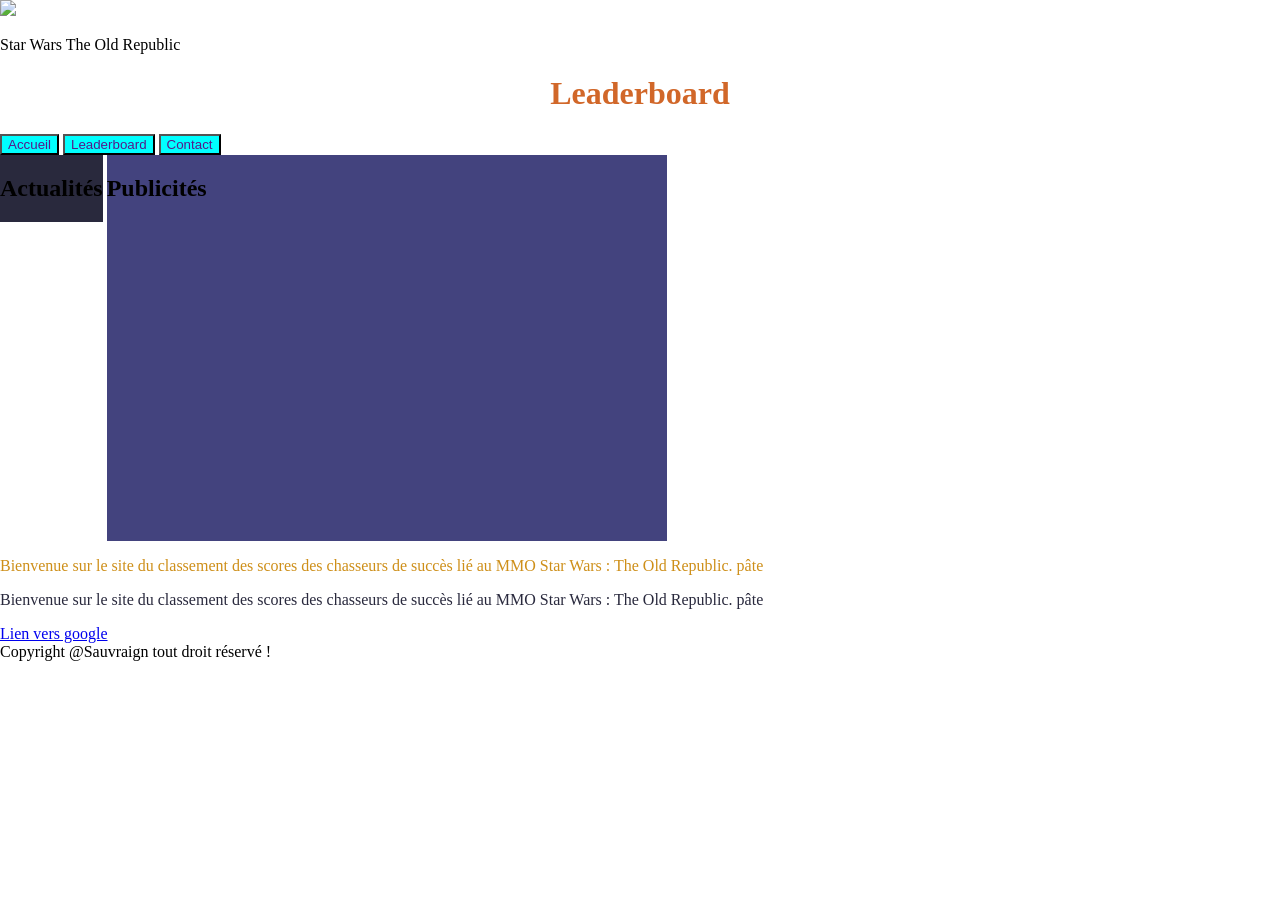
==== index.html @ b037d3e3 "Mon Site" ====
<!DOCTYPE html>
<html>
    <head>
        <title>Cheevo Hunters</title>
        <meta charset="utf-8">
        <link rel="stylesheet" type="text/css" href="css/styles.css">
    </head>
    <body>
        <!-- Haut de page -->
        <header>
            <img src="img/logo.jpg">
            <p>
                Star Wars The Old Republic
            </p>
        </header>
        <h1 class="titre">Leaderboard</h1>

        <!-- Menu de navigation -->
        <nav class ="menu-nav">
                <button class="btn">
                    <a href="">Accueil</a>
                </button>
                <button class="btn">
                    <a href="">Leaderboard</a>
                </button>
                <button class="btn">
                    <a href="">Contact</a>
                </button>
        </nav>

        <!-- Contenu sous forme de boîtes -->
         <div id="content">
            <div class="leftbox">
                <h2>
                    Actualités
                </h2>
            </div>
            <div class="rightbox">
                <h2>
                    Publicités
                </h2>
                <iframe width="560" height="315"src="https://www.youtube.com/watch?v=j3khZiP4KFk&list=PLMS9Cy4Enq5JAzNgWPK96HnkE_U7Ol3im&index=5" frameborder="0"></iframe>
            </div>
         </div>
        <p class="intro">
            Bienvenue sur le site du classement des scores des chasseurs de succès lié au MMO Star Wars : The Old Republic. pâte
        </p>
        <p class="corps">
            Bienvenue sur le site du classement des scores des chasseurs de succès lié au MMO Star Wars : The Old Republic. pâte
        </p>

        <a href="http://google.com/" target="_blank">Lien vers google</a>
        
        <!-- Pied de page -->
        <footer>
            Copyright @Sauvraign tout droit réservé !
        </footer>
    </body>
</html>
---- css/styles.css ----
/* nav.menu-nav ul li.btn{
    display: inline-block;
    list-style-type: none;
}
nav.menu-nav ul li.btn{
    color:rgb(219, 172, 16);
    text-decoration: none;
} */

.btn{
    background-color: aqua;
}

.btn a{
    text-decoration: none;
}

h1.titre{
    color: rgb(209, 103, 41);
    text-align: center;
}
p.intro{
    color: rgb(206, 143, 25);
}
p.corps{
    color: rgb(41, 41, 61);
}
/* body{
      background: url(https://images.pexels.com/photos/974471/nature-night-sky-stars-974471.jpeg) no-repeat center center; 
    -webkit-background-size: cover;
    -moz-background-size: cover;
    -o-background-size: cover;
    background-size: cover;

} */

html, body {
    height: 100%;
    margin: 0;
}

body {
    background-image: url("https://images.pexels.com/photos/974471/nature-night-sky-stars-974471.jpeg");
    background-size: cover;
    background-position: center;
    background-repeat: no-repeat;
}

div#content div{
    display: inline-block;
}

div#content div.leftbox{
    background-color: rgb(41, 41, 61);
    vertical-align: top;
}

div#content div.rightbox{
    background-color: rgb(67, 67, 126);
}

/* footer{
    background-color: rgb(44, 44, 94);
} */
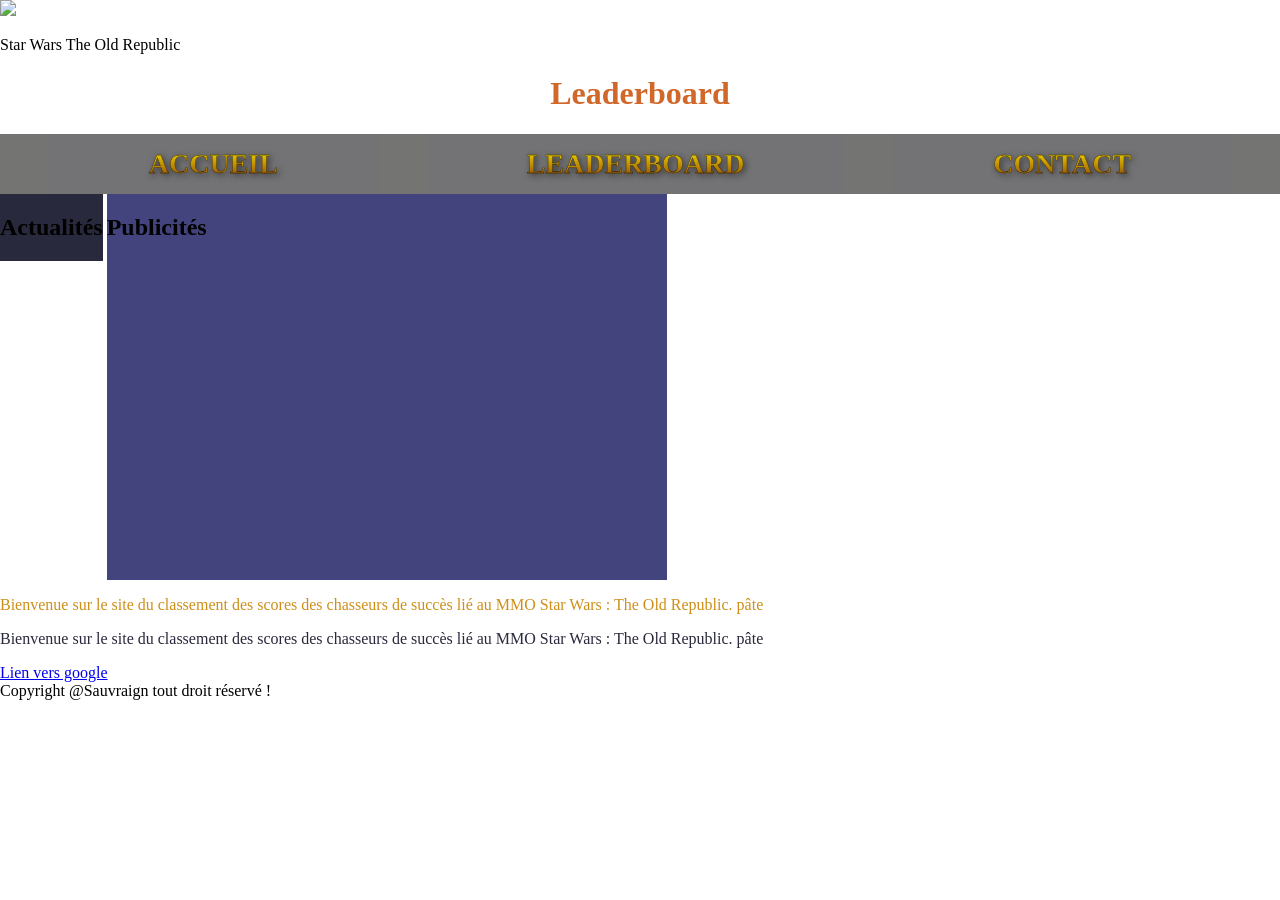
==== commit 7a3d3cb6: "mon site" ====
--- a/index.html
+++ b/index.html
@@ -9,7 +9,7 @@
         <!-- Haut de page -->
         <header>
             <img src="img/logo.jpg">
-            <p>
+            <p class="logotext">
                 Star Wars The Old Republic
             </p>
         </header>
@@ -18,13 +18,13 @@
         <!-- Menu de navigation -->
         <nav class ="menu-nav">
                 <button class="btn">
-                    <a href="">Accueil</a>
+                    <span href="">Accueil</span>
                 </button>
                 <button class="btn">
-                    <a href="">Leaderboard</a>
+                    <span href="">Leaderboard</span>
                 </button>
                 <button class="btn">
-                    <a href="">Contact</a>
+                    <span href="">Contact</span>
                 </button>
         </nav>
 
--- a/css/styles.css
+++ b/css/styles.css
@@ -1,18 +1,41 @@
-/* nav.menu-nav ul li.btn{
-    display: inline-block;
-    list-style-type: none;
+nav.menu-nav{
+    background-color: rgb(116, 116, 114);
+    height: 60px;
+    display: flex;
+    justify-content: space-evenly;
+    align-items: stretch;
 }
-nav.menu-nav ul li.btn{
-    color:rgb(219, 172, 16);
+/* paramètre surlignage */
+.btn:hover {
+    background-color: rgb(138, 93, 35);
+    color:rgb(255, 255, 255);
+}
+/* paramètre du texte */
+.btn span{
+    color: pink;
+    text-align: center;
     text-decoration: none;
-} */
-
+    font-size: 28px;
+    font-weight: bold;
+    font-family : "Times New Roman", Times, serif;
+    text-transform: uppercase;
+    /* texte dégradé */
+    background: linear-gradient(to top, rgb(138, 69, 6), rgb(255, 230, 0));
+    /* Filter remplace text shadow pour l'ombre portée */
+    filter: drop-shadow(2px 2px 3px rgba(0,0,0,0.5));
+    -webkit-background-clip: text;
+    -webkit-text-fill-color: transparent;
+    /* contour texte */
+    -webkit-text-stroke-width: 0.3px;
+    -webkit-text-stroke-color: black;
+}
+/* paramètres du boutton */
 .btn{
-    background-color: aqua;
-}
-
-.btn a{
-    text-decoration: none;
+    color: rgb(155, 146, 28);
+    background-color: rgb(115, 114, 116);
+    padding-left: 100px;
+    padding-right: 100px;
+    border: none;
 }
 
 h1.titre{
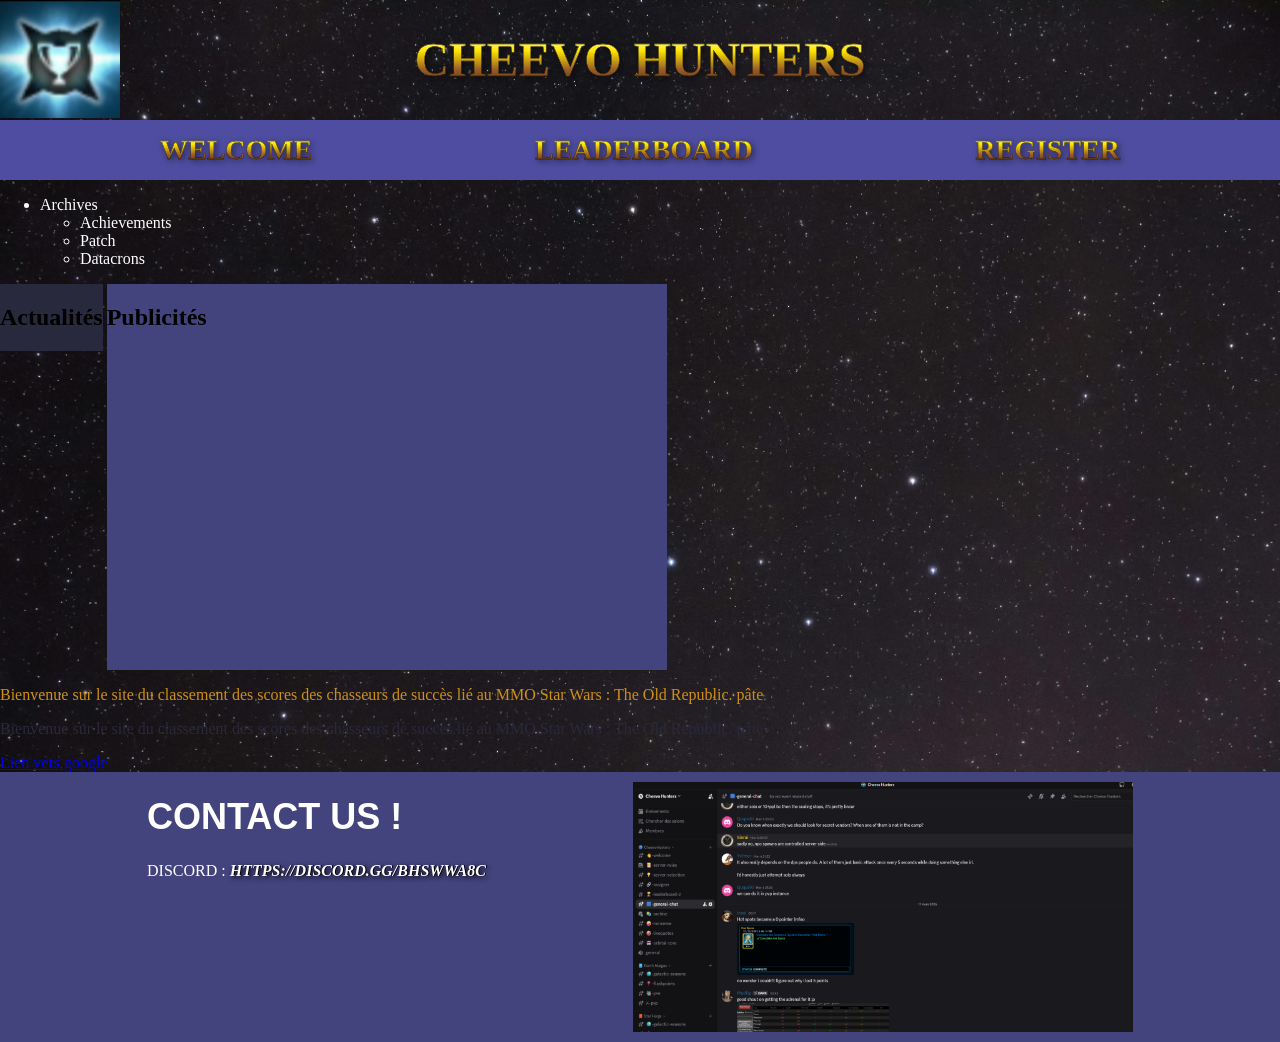
==== commit f2e564c7: "Web Site" ====
--- a/index.html
+++ b/index.html
@@ -8,26 +8,36 @@
     <body>
         <!-- Haut de page -->
         <header>
-            <img src="img/logo.jpg">
-            <p class="logotext">
-                Star Wars The Old Republic
-            </p>
+            <img class="logo" src="img\logo.webp">
+            <div class="boiteTitre">
+                <h1 class="titre">Cheevo Hunters</h1>
+            </div>
         </header>
-        <h1 class="titre">Leaderboard</h1>
 
         <!-- Menu de navigation -->
-        <nav class ="menu-nav">
+        <nav class ="mainmenu-nav">
                 <button class="btn">
-                    <span href="">Accueil</span>
+                    <span href="">Welcome</span>
                 </button>
                 <button class="btn">
                     <span href="">Leaderboard</span>
                 </button>
                 <button class="btn">
-                    <span href="">Contact</span>
+                    <span href="">Register</span>
                 </button>
         </nav>
-
+        <nav>
+            <ul class="menu-left">
+                <li>
+                Archives
+                <ul class="sub-menu">
+                    <li>Achievements</li>
+                    <li>Patch</li>
+                    <li>Datacrons</li>
+                </ul>
+                </li>
+            </ul>
+        </nav>
         <!-- Contenu sous forme de boîtes -->
          <div id="content">
             <div class="leftbox">
@@ -52,8 +62,16 @@
         <a href="http://google.com/" target="_blank">Lien vers google</a>
         
         <!-- Pied de page -->
-        <footer>
-            Copyright @Sauvraign tout droit réservé !
+        <footer id="content2">
+            <div class="copyright">
+                <h1 class="footertitle">
+                    Contact us !
+                </h1>
+                <p class="discord">
+                    Discord : <a class="liendiscord" href="https://discord.gg/bHswWa8c" target="_blank">https://discord.gg/bHswWa8c</a>
+                </p>
+            </div>
+            <img class="conversation" src="img\conversation.webp">
         </footer>
     </body>
 </html>
--- a/css/styles.css
+++ b/css/styles.css
@@ -1,9 +1,67 @@
-nav.menu-nav{
-    background-color: rgb(116, 116, 114);
+html, body {
+    height: 100%;
+    margin: 0;
+}
+
+body {
+    background-image: url("/img/space.jpg");
+    background-size: cover;
+    background-position: center;
+    background-repeat: no-repeat;
+}
+
+header {
+    display: flex;
+    justify-content: space-between;
+    height: 120px;
+
+}
+
+.logo{
+    position: absolute;
+    width: 120px;
+    /* height: 100%; */
+}
+
+.boiteTitre{
+    display: flex;
+    justify-content: center;
+    flex-grow: 1;
+}
+
+h1.titre{
+    color: rgb(209, 103, 41);
+    font-size: 48px;
+    font-weight: bold;
+    font-family : "Times New Roman", Times, serif;
+    text-transform: uppercase;
+     /* texte dégradé */
+    background: linear-gradient(to top, rgb(77, 39, 3), rgb(153, 94, 39), rgb(255, 230, 0), rgb(255, 255, 255));
+    /* Filter remplace text shadow pour l'ombre portée */
+    filter: drop-shadow(2px 2px 3px rgba(0,0,0,0.5));
+    background-clip: text;
+    -webkit-text-fill-color: transparent;
+    /* ombre interieure */
+    
+    /* text-shadow: 1px 1px 5px rgb(0, 0, 0), 0px 0px 0px rgb(255, 255, 255); */
+    /* contour texte */
+    -webkit-text-stroke-width: 0.3px;
+    -webkit-text-stroke-color: black;
+}
+
+nav.mainmenu-nav{
+    background-color: rgb(78, 77, 161);
+    padding-left:130px;
+    padding-right: 130px;;
     height: 60px;
     display: flex;
-    justify-content: space-evenly;
+    justify-content: space-between;
     align-items: stretch;
+    /* gap:12px; */
+}
+
+.menu-left{
+    color:white
 }
 /* paramètre surlignage */
 .btn:hover {
@@ -12,7 +70,6 @@
 }
 /* paramètre du texte */
 .btn span{
-    color: pink;
     text-align: center;
     text-decoration: none;
     font-size: 28px;
@@ -20,11 +77,14 @@
     font-family : "Times New Roman", Times, serif;
     text-transform: uppercase;
     /* texte dégradé */
-    background: linear-gradient(to top, rgb(138, 69, 6), rgb(255, 230, 0));
+    background: linear-gradient(to top, rgb(77, 39, 3), rgb(153, 94, 39), rgb(255, 230, 0), rgb(255, 255, 255));
     /* Filter remplace text shadow pour l'ombre portée */
     filter: drop-shadow(2px 2px 3px rgba(0,0,0,0.5));
-    -webkit-background-clip: text;
+    background-clip: text;
     -webkit-text-fill-color: transparent;
+    /* ombre interieure */
+    
+    /* text-shadow: 1px 1px 5px rgb(0, 0, 0), 0px 0px 0px rgb(255, 255, 255); */
     /* contour texte */
     -webkit-text-stroke-width: 0.3px;
     -webkit-text-stroke-color: black;
@@ -32,15 +92,11 @@
 /* paramètres du boutton */
 .btn{
     color: rgb(155, 146, 28);
-    background-color: rgb(115, 114, 116);
-    padding-left: 100px;
-    padding-right: 100px;
+    background-color: rgb(78, 77, 161);
+    padding-left: 30px;
+    padding-right: 30px;
     border: none;
-}
-
-h1.titre{
-    color: rgb(209, 103, 41);
-    text-align: center;
+    cursor: pointer;
 }
 p.intro{
     color: rgb(206, 143, 25);
@@ -57,18 +113,6 @@
 
 } */
 
-html, body {
-    height: 100%;
-    margin: 0;
-}
-
-body {
-    background-image: url("https://images.pexels.com/photos/974471/nature-night-sky-stars-974471.jpeg");
-    background-size: cover;
-    background-position: center;
-    background-repeat: no-repeat;
-}
-
 div#content div{
     display: inline-block;
 }
@@ -82,6 +126,41 @@
     background-color: rgb(67, 67, 126);
 }
 
-/* footer{
-    background-color: rgb(44, 44, 94);
-} */+.footertitle{
+    color: white;
+    text-transform: uppercase;
+    font-family: Arial, Helvetica, sans-serif;
+    font-size: 36px;
+}
+
+.discord{
+    color: white;
+    text-transform: uppercase;
+}
+
+.liendiscord{
+    color: rgb(255, 255, 255);
+    text-decoration: none;
+    text-transform: uppercase;
+    font-weight: bold;
+    font-style: italic;
+    text-shadow: 2px 2px 5px rgb(0, 0, 0), 1px 0px 0px rgb(0, 0, 0);
+}
+.liendiscord:hover{
+    color: rgb(255, 255, 255);
+    text-decoration: none;
+    text-shadow: 1px 1px 10px rgb(255, 255, 255), 0px 0px 0px rgb(255, 255, 255);
+}
+
+footer{
+    display: flex;
+    background-color: rgb(67, 67, 126);
+    justify-content: space-evenly;
+}
+
+.conversation{
+    margin-top: 10px;
+    margin-bottom: 10px;
+    height: 250px;
+    width: 500px;
+}
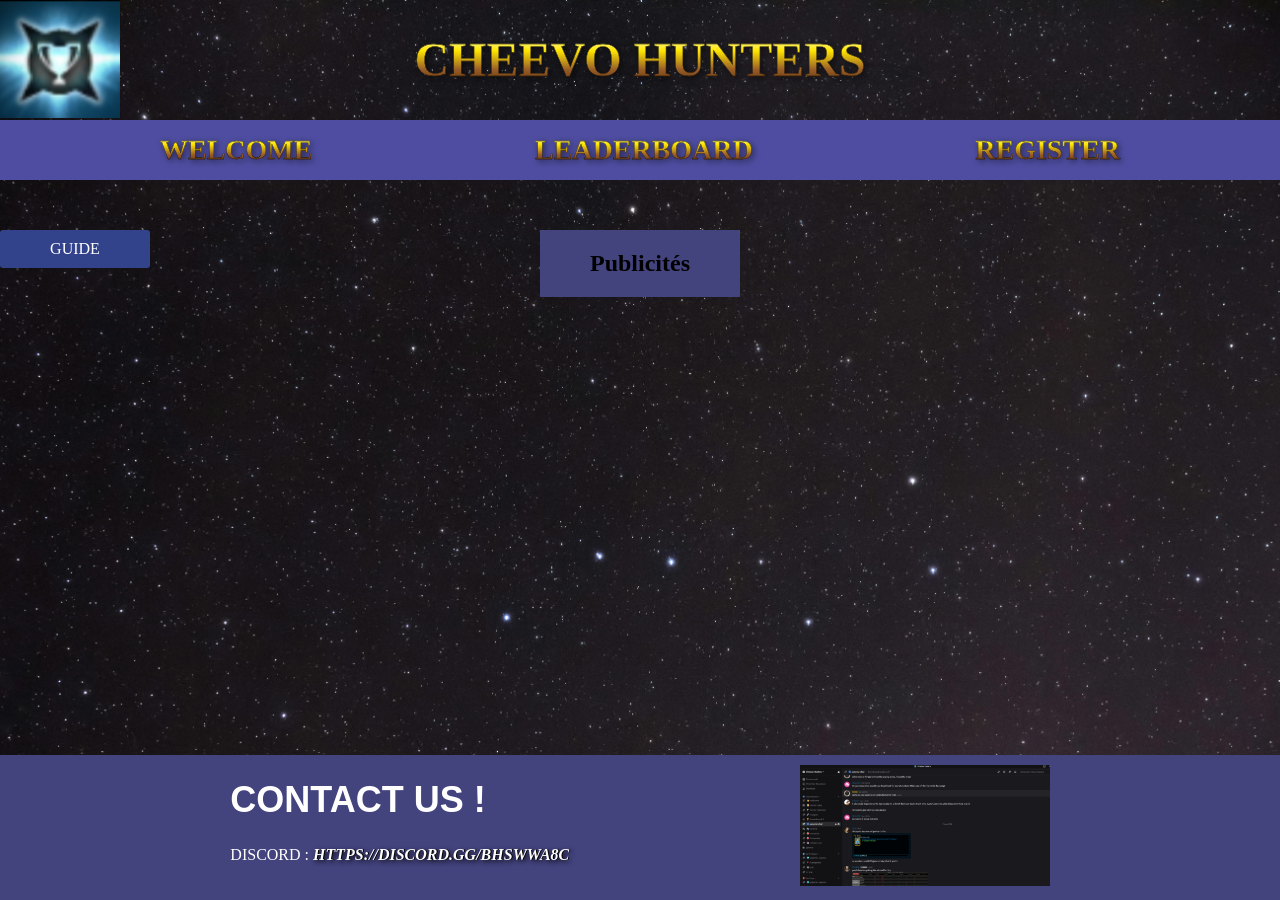
==== commit 16db43ca: "Site Web" ====
--- a/index.html
+++ b/index.html
@@ -1,77 +1,81 @@
 <!DOCTYPE html>
 <html>
-    <head>
-        <title>Cheevo Hunters</title>
-        <meta charset="utf-8">
-        <link rel="stylesheet" type="text/css" href="css/styles.css">
-    </head>
-    <body>
-        <!-- Haut de page -->
-        <header>
-            <img class="logo" src="img\logo.webp">
-            <div class="boiteTitre">
-                <h1 class="titre">Cheevo Hunters</h1>
+
+<head>
+    <title>Cheevo Hunters</title>
+    <meta charset="utf-8">
+    <link rel="stylesheet" type="text/css" href="css/styles.css">
+</head>
+
+<body>
+    <!-- Haut de page -->
+    <header>
+        <img class="logo" src="img\logo.webp">
+        <div class="boiteTitre">
+            <h1 class="titre">Cheevo Hunters</h1>
+        </div>
+    </header>
+
+    <!-- Menu de navigation -->
+    <nav class="mainmenu-nav">
+        <button class="btn">
+            <span href="">Welcome</span>
+        </button>
+        <button class="btn">
+            <span href="">Leaderboard</span>
+        </button>
+        <button class="btn">
+            <span href="">Register</span>
+        </button>
+    </nav>
+    <main class="main-content">
+        <!-- Menu latéral -->
+        <div id="aside-menu">
+            <!-- Premier menu : Menu  -->
+            <label for="title1" class="label-menu">Guide</label>
+            <input type="checkbox" id="title1" />
+
+            <div class="menu-content">
+                <div class="menu-entries">
+                    <div class="menu-entry">Achievements</div>
+                    <div class="menu-entry">Patches</div>
+                    <div class="menu-entry">Videos</div>
+                </div>
             </div>
-        </header>
 
-        <!-- Menu de navigation -->
-        <nav class ="mainmenu-nav">
-                <button class="btn">
-                    <span href="">Welcome</span>
-                </button>
-                <button class="btn">
-                    <span href="">Leaderboard</span>
-                </button>
-                <button class="btn">
-                    <span href="">Register</span>
-                </button>
-        </nav>
-        <nav>
-            <ul class="menu-left">
-                <li>
-                Archives
-                <ul class="sub-menu">
-                    <li>Achievements</li>
-                    <li>Patch</li>
-                    <li>Datacrons</li>
-                </ul>
-                </li>
-            </ul>
-        </nav>
+            <!-- fin du premier menu -->
+        </div>
+
         <!-- Contenu sous forme de boîtes -->
-         <div id="content">
-            <div class="leftbox">
-                <h2>
-                    Actualités
-                </h2>
-            </div>
+        <div id="content">
             <div class="rightbox">
                 <h2>
                     Publicités
                 </h2>
-                <iframe width="560" height="315"src="https://www.youtube.com/watch?v=j3khZiP4KFk&list=PLMS9Cy4Enq5JAzNgWPK96HnkE_U7Ol3im&index=5" frameborder="0"></iframe>
+                <!-- <iframe width="560" height="315"
+                src="https://www.youtube.com/watch?v=j3khZiP4KFk&list=PLMS9Cy4Enq5JAzNgWPK96HnkE_U7Ol3im&index=5"
+                frameborder="0"></iframe> -->
             </div>
-         </div>
-        <p class="intro">
-            Bienvenue sur le site du classement des scores des chasseurs de succès lié au MMO Star Wars : The Old Republic. pâte
-        </p>
-        <p class="corps">
-            Bienvenue sur le site du classement des scores des chasseurs de succès lié au MMO Star Wars : The Old Republic. pâte
-        </p>
+        </div>
+    </main>
+    <!-- Pied de page -->
+    <footer id="content2">
+        <div class="copyright">
+            <h1 class="footertitle">
+                Contact us !
+            </h1>
+            <p class="discord">
+                Discord : <a class="liendiscord" href="https://discord.gg/bHswWa8c"
+                    target="_blank">https://discord.gg/bHswWa8c</a>
+            </p>
+        </div>
+        <div class="click-zoom">
+            <label>
+                <input type="checkbox">
+                <img class="conversation" src="img\conversation.webp">
+            </label>
+        </div>
+    </footer>
+</body>
 
-        <a href="http://google.com/" target="_blank">Lien vers google</a>
-        
-        <!-- Pied de page -->
-        <footer id="content2">
-            <div class="copyright">
-                <h1 class="footertitle">
-                    Contact us !
-                </h1>
-                <p class="discord">
-                    Discord : <a class="liendiscord" href="https://discord.gg/bHswWa8c" target="_blank">https://discord.gg/bHswWa8c</a>
-                </p>
-            </div>
-            <img class="conversation" src="img\conversation.webp">
-        </footer>
-    </body>
 </html>
--- a/css/styles.css
+++ b/css/styles.css
@@ -1,9 +1,12 @@
-html, body {
+html,
+body {
     height: 100%;
     margin: 0;
 }
 
 body {
+    display: flex;
+    flex-direction: column;
     background-image: url("/img/space.jpg");
     background-size: cover;
     background-position: center;
@@ -17,42 +20,44 @@
 
 }
 
-.logo{
+.logo {
     position: absolute;
     width: 120px;
     /* height: 100%; */
 }
 
-.boiteTitre{
+.boiteTitre {
     display: flex;
     justify-content: center;
     flex-grow: 1;
 }
 
-h1.titre{
+h1.titre {
     color: rgb(209, 103, 41);
     font-size: 48px;
     font-weight: bold;
-    font-family : "Times New Roman", Times, serif;
-    text-transform: uppercase;
-     /* texte dégradé */
+    font-family: "Times New Roman", Times, serif;
+    text-transform: uppercase;
+    /* texte dégradé */
     background: linear-gradient(to top, rgb(77, 39, 3), rgb(153, 94, 39), rgb(255, 230, 0), rgb(255, 255, 255));
     /* Filter remplace text shadow pour l'ombre portée */
-    filter: drop-shadow(2px 2px 3px rgba(0,0,0,0.5));
+    filter: drop-shadow(2px 2px 3px rgba(0, 0, 0, 0.5));
     background-clip: text;
     -webkit-text-fill-color: transparent;
     /* ombre interieure */
-    
+
     /* text-shadow: 1px 1px 5px rgb(0, 0, 0), 0px 0px 0px rgb(255, 255, 255); */
     /* contour texte */
     -webkit-text-stroke-width: 0.3px;
     -webkit-text-stroke-color: black;
 }
 
-nav.mainmenu-nav{
+/* Menu principale */
+nav.mainmenu-nav {
     background-color: rgb(78, 77, 161);
-    padding-left:130px;
-    padding-right: 130px;;
+    padding-left: 130px;
+    padding-right: 130px;
+    ;
     height: 60px;
     display: flex;
     justify-content: space-between;
@@ -60,37 +65,127 @@
     /* gap:12px; */
 }
 
-.menu-left{
-    color:white
-}
+/* Menu latéral gauche */
+#aside-menu {
+    padding-top: 50px;
+    width: 20%;
+}
+
+
+/* .menu-left{
+    color: white;
+    background-color: rgb(67, 67, 126);
+    display: flex;
+    justify-content: flex-start;
+    width: 138px;
+} */
+
+.label-menu {
+    position: absolute;
+        padding-top: 10px;
+    display: block;
+    text-align: center;
+    text-transform: uppercase;
+    margin: 0 0 1px 0;
+    /* cursor: pointer; */
+    background: #33438b;
+    border-radius: 3px;
+    color: #FFF;
+    transition: ease .5s;
+    width: 150px;
+    height: 28px;
+}
+
+label:hover {
+    background: #18336d;
+}
+
+.main-content{
+    flex-grow: 4;
+}
+
+.menu-content {
+    position: absolute;
+    padding-top: 10px;
+    display: block;
+    text-align: center;
+    text-transform: 24px;
+    margin-top: auto;
+    width: 150px;
+    margin: 0 0 1px 0;
+    cursor: pointer;
+    /* background: #33438b; */
+    border-radius: 50px;
+    color: #FFF;
+    transition: ease .5s;
+    transform: translateY(18px);
+}
+
+.menu-entries {
+    display: flex;
+    flex-direction: column;
+    /* gap: 2px; */
+}
+
+.menu-entry {
+    background: #33438b;
+    transform: translateY(20px);
+    height: 50px;
+    text-transform: uppercase;
+    padding-top: 34px;
+
+}
+
+.menu-entry:hover {
+    background: #b36c1c;
+}
+
+input:hover+.menu-content {
+    display: block;
+}
+/* activer/désactiver le menu déroulant */
+input+.menu-content {
+    display: none;
+}
+
+input+.menu-content:hover {
+    display: block;
+}
+
+input {
+    display: none;
+}
+
 /* paramètre surlignage */
 .btn:hover {
     background-color: rgb(138, 93, 35);
-    color:rgb(255, 255, 255);
-}
+    color: rgb(255, 255, 255);
+}
+
 /* paramètre du texte */
-.btn span{
+.btn span {
     text-align: center;
     text-decoration: none;
     font-size: 28px;
     font-weight: bold;
-    font-family : "Times New Roman", Times, serif;
+    font-family: "Times New Roman", Times, serif;
     text-transform: uppercase;
     /* texte dégradé */
     background: linear-gradient(to top, rgb(77, 39, 3), rgb(153, 94, 39), rgb(255, 230, 0), rgb(255, 255, 255));
     /* Filter remplace text shadow pour l'ombre portée */
-    filter: drop-shadow(2px 2px 3px rgba(0,0,0,0.5));
+    filter: drop-shadow(2px 2px 3px rgba(0, 0, 0, 0.5));
     background-clip: text;
     -webkit-text-fill-color: transparent;
     /* ombre interieure */
-    
+
     /* text-shadow: 1px 1px 5px rgb(0, 0, 0), 0px 0px 0px rgb(255, 255, 255); */
     /* contour texte */
     -webkit-text-stroke-width: 0.3px;
     -webkit-text-stroke-color: black;
 }
+
 /* paramètres du boutton */
-.btn{
+.btn {
     color: rgb(155, 146, 28);
     background-color: rgb(78, 77, 161);
     padding-left: 30px;
@@ -98,47 +193,28 @@
     border: none;
     cursor: pointer;
 }
-p.intro{
-    color: rgb(206, 143, 25);
-}
-p.corps{
-    color: rgb(41, 41, 61);
-}
-/* body{
-      background: url(https://images.pexels.com/photos/974471/nature-night-sky-stars-974471.jpeg) no-repeat center center; 
-    -webkit-background-size: cover;
-    -moz-background-size: cover;
-    -o-background-size: cover;
-    background-size: cover;
-
-} */
-
-div#content div{
-    display: inline-block;
-}
-
-div#content div.leftbox{
-    background-color: rgb(41, 41, 61);
-    vertical-align: top;
-}
-
-div#content div.rightbox{
+
+.rightbox {
     background-color: rgb(67, 67, 126);
-}
-
-.footertitle{
+    display: flex;
+    justify-content: center;
+    margin: 0 auto;
+    width: 200px;
+}
+
+.footertitle {
     color: white;
     text-transform: uppercase;
     font-family: Arial, Helvetica, sans-serif;
     font-size: 36px;
 }
 
-.discord{
+.discord {
     color: white;
     text-transform: uppercase;
 }
 
-.liendiscord{
+.liendiscord {
     color: rgb(255, 255, 255);
     text-decoration: none;
     text-transform: uppercase;
@@ -146,21 +222,34 @@
     font-style: italic;
     text-shadow: 2px 2px 5px rgb(0, 0, 0), 1px 0px 0px rgb(0, 0, 0);
 }
-.liendiscord:hover{
+
+.liendiscord:hover {
     color: rgb(255, 255, 255);
     text-decoration: none;
     text-shadow: 1px 1px 10px rgb(255, 255, 255), 0px 0px 0px rgb(255, 255, 255);
 }
 
-footer{
+footer {
     display: flex;
     background-color: rgb(67, 67, 126);
     justify-content: space-evenly;
 }
 
-.conversation{
+.conversation {
     margin-top: 10px;
     margin-bottom: 10px;
-    height: 250px;
-    width: 500px;
-}
+    height: auto;
+    width: 250px;
+    transition: transform 0.25s ease;
+    cursor: zoom-in
+}
+
+.click-zoom input[type=checkbox]:checked~img {
+  /* how to modify this to use exact image width instead of scaling?*/
+  transform:  scale(2);
+  cursor: zoom-out
+}
+
+/* .conversation:hover{
+    width: 600px;
+} */
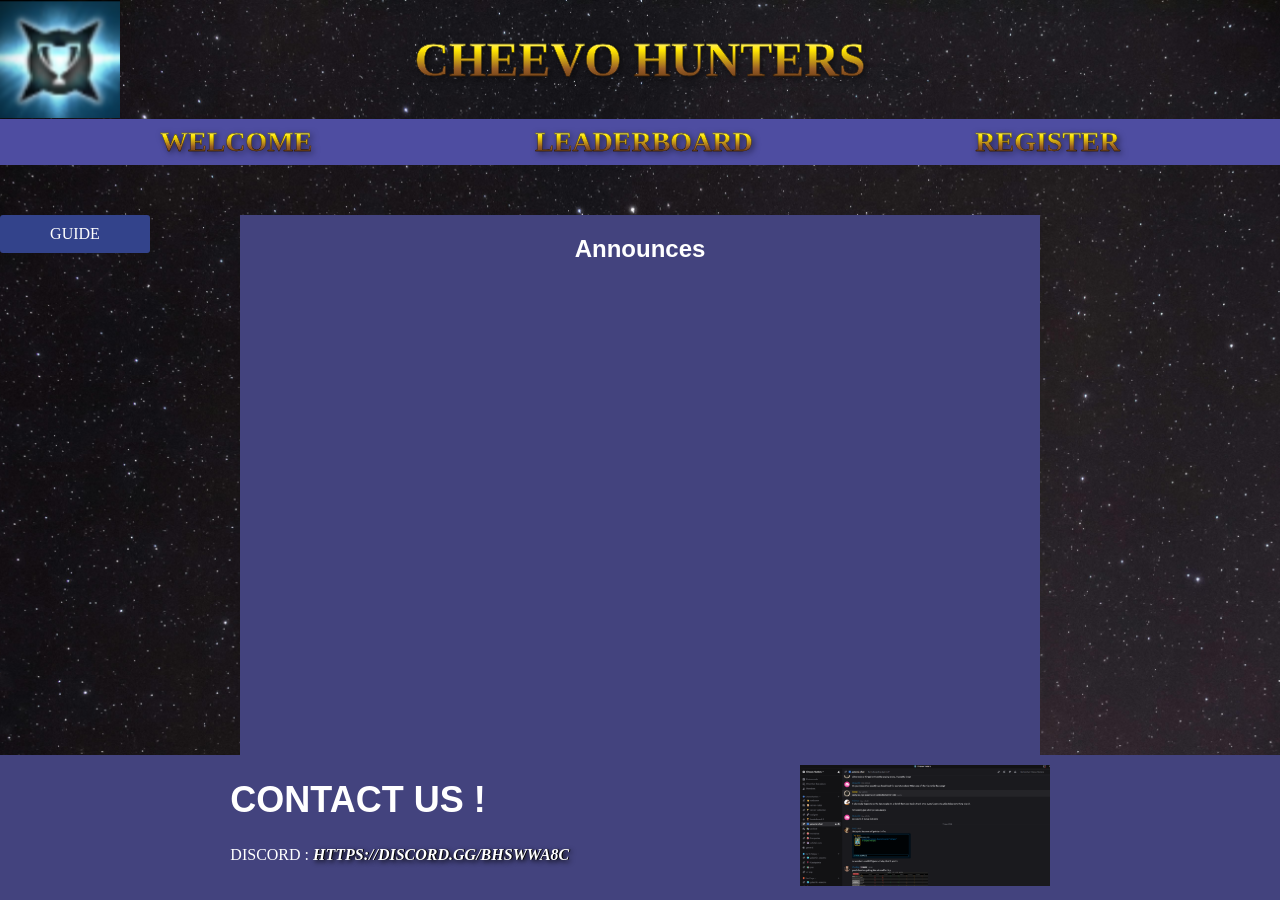
==== commit fd1a2036: "Site Web" ====
--- a/index.html
+++ b/index.html
@@ -48,9 +48,9 @@
 
         <!-- Contenu sous forme de boîtes -->
         <div id="content">
-            <div class="rightbox">
+            <div class="midbox">
                 <h2>
-                    Publicités
+                    Announces
                 </h2>
                 <!-- <iframe width="560" height="315"
                 src="https://www.youtube.com/watch?v=j3khZiP4KFk&list=PLMS9Cy4Enq5JAzNgWPK96HnkE_U7Ol3im&index=5"
--- a/css/styles.css
+++ b/css/styles.css
@@ -194,12 +194,21 @@
     cursor: pointer;
 }
 
-.rightbox {
+.midbox {
     background-color: rgb(67, 67, 126);
     display: flex;
     justify-content: center;
     margin: 0 auto;
-    width: 200px;
+    width: 800px;
+    height: 540px;
+    overflow: hidden;
+}
+
+.midbox h2{
+    color: rgb(255, 255, 255);
+    font-family: Arial, Helvetica, sans-serif;
+    font-size: 24px;
+    font-weight: bold;
 }
 
 .footertitle {
